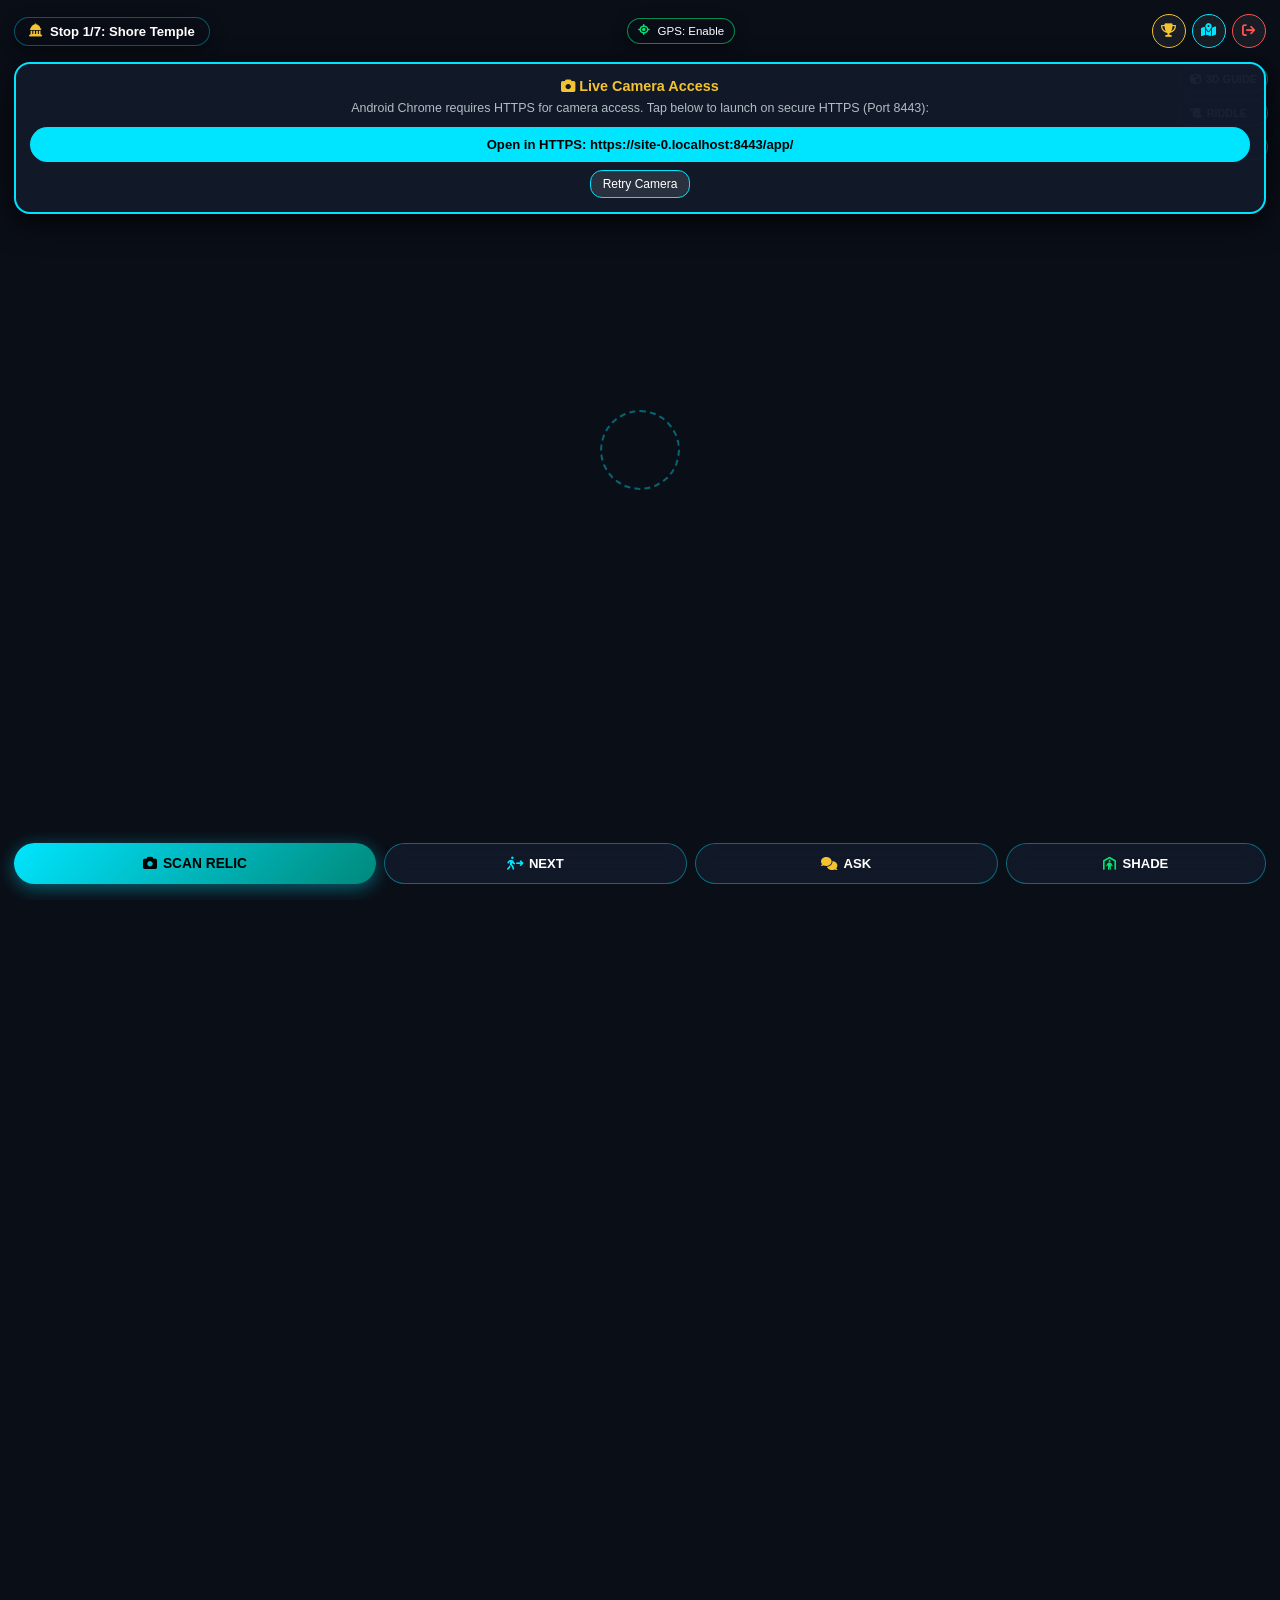
==== src/frontend_webxr/index.html @ 4a38f06c "Task 1: repo hygiene, offline vendor bundle, LAN SSL SANs, and requirements reproducibility" ====
<!DOCTYPE html>
<html lang="en">
<head>
  <meta charset="UTF-8">
  <meta name="viewport" content="width=device-width, initial-scale=1.0, maximum-scale=1.0, user-scalable=no, viewport-fit=cover">
  <title>Lunar Aurora - Mahabalipuram WebXR Tour</title>
  <meta name="theme-color" content="#070b12">

  <!-- Font Awesome 6 (Local Offline Vendor) -->
  <link rel="stylesheet" href="vendor/fontawesome/css/all.min.css">
  <link rel="stylesheet" href="css/style.css">

  <!-- Three.js (r128) & GLTFLoader (Local Offline Vendor) -->
  <script src="vendor/three/three.min.js"></script>
  <script src="vendor/three/GLTFLoader.js"></script>

  <!-- TensorFlow.js (Local Offline Vendor) -->
  <script src="vendor/tfjs/tf.min.js"></script>
</head>
<body>
  <div id="app-container">

    <!-- AR Viewport & Camera Layers (Unobstructed Fullscreen During Walk) -->
    <div id="ar-viewport-container">
      <video id="camera-video" playsinline autoplay muted></video>
      <canvas id="vision-overlay-canvas"></canvas>
    </div>

    <!-- Security & Camera Permission Helper Banner -->
    <div id="camera-security-banner" style="display: none; position: absolute; top: 62px; left: 14px; right: 14px; z-index: 99; background: rgba(18, 26, 42, 0.96); border: 2px solid #00e5ff; border-radius: 16px; padding: 14px; box-shadow: 0 8px 30px rgba(0,0,0,0.8); text-align: center;">
      <div style="font-weight: 700; color: #f4c430; font-size: 0.9rem; margin-bottom: 6px;">
        <i class="fa-solid fa-camera"></i> Live Camera Access
      </div>
      <p style="font-size: 0.78rem; color: #b0bec5; line-height: 1.4; margin-bottom: 10px;">
        Android Chrome requires HTTPS for camera access. Tap below to launch on secure HTTPS (Port 8443):
      </p>
      <a id="banner-https-link" href="#" style="display: block; background: #00e5ff; color: #000; font-weight: 700; padding: 10px 14px; border-radius: 20px; text-decoration: none; font-size: 0.82rem; margin-bottom: 8px;">
        Switch to Secure HTTPS (Port 8443)
      </a>
      <button id="btn-enable-camera" style="background: rgba(255,255,255,0.1); border: 1px solid #00e5ff; color: #fff; padding: 6px 12px; border-radius: 12px; font-size: 0.75rem;">
        Retry Camera
      </button>
    </div>

    <!-- CLEAN MINIMALIST TOP HUD -->
    <div class="clean-top-hud">
      <div class="hud-pill" id="tour-stop-pill" style="max-width: 44%; overflow: hidden;">
        <i class="fa-solid fa-landmark-dome" style="color: #f4c430; flex-shrink: 0;"></i>
        <span id="tour-stop-label" style="font-weight: 700; white-space: nowrap; overflow: hidden; text-overflow: ellipsis;">Stop 1/7: Shore Temple</span>
      </div>

      <!-- Real-time GPS Pill (Tap once for fix; triple-tap for Jury Demo Mode) -->
      <div class="hud-pill" id="gps-status-pill" title="Tap for GPS • Triple-tap for Jury Demo Mode" style="border-color: rgba(0, 230, 118, 0.6); font-size: 0.72rem; cursor: pointer; padding: 6px 10px;">
        <i class="fa-solid fa-location-crosshairs" style="color: #00e676;"></i>
        <span id="gps-coords-label">GPS: Enable</span>
      </div>

      <div style="display: flex; gap: 6px;">
        <button class="btn-icon-circle" id="btn-open-scavenger" title="Quests & Badges" style="border-color: #f4c430; color: #f4c430;">
          <i class="fa-solid fa-trophy"></i>
        </button>
        <button class="btn-icon-circle" id="btn-open-map-top" title="Dual Solar & Shade Map" style="border-color: #00e5ff; color: #00e5ff;">
          <i class="fa-solid fa-map-location-dot"></i>
        </button>
        <button class="btn-icon-circle" id="btn-end-tour-top" title="Finish & Travel Journal" style="border-color: #ff5252; color: #ff5252;">
          <i class="fa-solid fa-arrow-right-from-bracket"></i>
        </button>
      </div>
    </div>

    <!-- TUCKED FLOATING QUICK PILLS (Right Edge - Leaves Center Camera 100% Free) -->
    <div class="side-quick-pills">
      <button class="side-pill-btn" id="btn-toggle-3d-guide" title="Toggle 3D Guide Avatar">
        <i class="fa-solid fa-cube"></i>
        <span>3D GUIDE</span>
      </button>
      <button class="side-pill-btn" id="btn-open-riddle" title="Stop Historical Riddle">
        <i class="fa-solid fa-scroll"></i>
        <span>RIDDLE</span>
      </button>
      <button class="side-pill-btn" id="btn-snap-memory" title="Snap AR Memory Photo">
        <i class="fa-solid fa-camera-retro"></i>
        <span>SNAP</span>
      </button>
    </div>

    <!-- Subtle Center Focus Reticle -->
    <div class="point-know-crosshair" id="hud-crosshair"></div>

    <!-- ON-DEMAND 3D ERA RECONSTRUCTION SLIDER (Hidden while walking; opens on Scan) -->
    <div id="era-reconstruction-panel" class="era-panel" style="display: none;">
      <div style="display: flex; align-items: center; justify-content: space-between; margin-bottom: 6px;">
        <div style="font-size: 0.8rem; font-weight: 700; color: #00e5ff;">
          <i class="fa-solid fa-cubes"></i> <span id="era-model-title">700 CE Pallava Reconstruction</span>
          <span id="era-model-latency" style="color: #00e676; font-size: 0.7rem; margin-left: 6px;"></span>
        </div>
        <button id="btn-close-era-panel" class="era-close-btn" title="Dismiss 3D Model">
          <i class="fa-solid fa-xmark"></i>
        </button>
      </div>
      <div style="display: flex; align-items: center; gap: 10px; font-size: 0.72rem; color: #cfd8dc;">
        <span>Present Ruin</span>
        <input type="range" id="era-slider-input" min="0" max="100" value="100" style="flex: 1; accent-color: #f4c430;">
        <span style="color: #f4c430; font-weight: 700;">700 CE Zenith</span>
      </div>
    </div>

    <!-- YOUTUBE-STYLE CLEAN LIVE SUBTITLES -->
    <div id="yt-subtitle-container" class="yt-subtitle-container" style="pointer-events: auto;">
      <div id="yt-subtitle-box" class="yt-subtitle-box" style="display: flex; align-items: center; gap: 8px;">
        <div style="flex: 1;">
          <span class="speaker-tag" id="yt-speaker">Luna:</span>
          <span id="yt-subtitle-text">Tap screen to start guided audio tour.</span>
        </div>
        <button id="btn-mute-speech" title="Stop Voice" style="background: rgba(255,255,255,0.14); border: none; color: #fff; width: 24px; height: 24px; border-radius: 50%; font-size: 0.7rem; cursor: pointer; flex-shrink: 0;">
          <i class="fa-solid fa-volume-xmark"></i>
        </button>
      </div>
    </div>

    <!-- CLEAN MINIMALIST BOTTOM ACTION DOCK -->
    <div class="clean-bottom-dock">
      <button class="primary-action-btn" id="btn-scan-relic">
        <i class="fa-solid fa-camera"></i>
        <span>SCAN RELIC</span>
      </button>

      <button class="secondary-action-btn" id="btn-advance-stop">
        <i class="fa-solid fa-person-walking-arrow-right" style="color: #00e5ff;"></i>
        <span>NEXT</span>
      </button>

      <button class="secondary-action-btn" id="btn-open-chat">
        <i class="fa-solid fa-comments" style="color: #f4c430;"></i>
        <span>ASK</span>
      </button>

      <button class="secondary-action-btn" id="btn-take-rest" style="flex: 0.85;">
        <i class="fa-solid fa-person-shelter" style="color: #00e676;"></i>
        <span>SHADE</span>
      </button>
    </div>

    <!-- JURY TABLE INDOOR DEMO DRAWER (?demo=1 or triple-tap GPS pill) -->
    <div id="jury-demo-drawer" class="demo-drawer" style="display: none;">
      <div style="display: flex; justify-content: space-between; align-items: center; margin-bottom: 8px;">
        <strong style="color: #f4c430; font-size: 0.78rem;"><i class="fa-solid fa-sliders"></i> JURY TABLE DEMO MODE</strong>
        <div style="font-size: 0.7rem; color: #00e5ff; font-family: monospace;">
          <span id="demo-fps-readout">60 FPS</span> • Vision <span id="demo-vision-latency">-- ms</span>
        </div>
        <button id="btn-close-demo-drawer" style="background: none; border: none; color: #fff; cursor: pointer; font-size: 0.85rem;">
          <i class="fa-solid fa-xmark"></i>
        </button>
      </div>
      <div style="display: flex; gap: 4px; flex-wrap: wrap; margin-bottom: 8px;">
        <button class="demo-stop-btn" data-step="1">S1 Gate</button>
        <button class="demo-stop-btn" data-step="2">S2 Yali</button>
        <button class="demo-stop-btn" data-step="3">S3 Wheel</button>
        <button class="demo-stop-btn" data-step="4">S4 Vimana</button>
        <button class="demo-stop-btn" data-step="5">S5 Lotus</button>
        <button class="demo-stop-btn" data-step="6">S6 Banyan</button>
        <button class="demo-stop-btn" data-step="7">S7 Sunset</button>
      </div>
      <div style="display: flex; align-items: center; gap: 8px; font-size: 0.72rem; color: #b0bec5;">
        <span>Sun: <strong id="demo-hour-label" style="color:#f4c430;">13:00</strong></span>
        <input type="range" id="demo-hour-slider" min="9" max="16" step="0.5" value="13" style="flex: 1; accent-color: #00e676;">
        <button id="btn-demo-inspect-3d" style="background: rgba(0,229,255,0.2); border: 1px solid #00e5ff; color: #00e5ff; border-radius: 8px; padding: 3px 8px; font-size: 0.7rem; cursor: pointer;">3D Preview</button>
      </div>
    </div>

    <!-- MODAL 1: AI Guide Conversation -->
    <div class="modal-overlay" id="modal-chat">
      <div class="modal-header">
        <h3><i class="fa-solid fa-comments"></i> Ask Luna</h3>
        <div style="display: flex; align-items: center; gap: 8px;">
          <select id="lang-select" style="background: rgba(255,255,255,0.1); border: 1px solid #00e5ff; color: #fff; padding: 5px 8px; border-radius: 12px; font-size: 0.78rem;">
            <option value="en">EN</option>
            <option value="ta">தமிழ்</option>
            <option value="hi">हिंदी</option>
          </select>
          <button class="btn-icon-circle" id="btn-close-chat"><i class="fa-solid fa-xmark"></i></button>
        </div>
      </div>
      <div class="modal-body">
        <div style="display: flex; gap: 6px; overflow-x: auto; padding-bottom: 6px; -webkit-overflow-scrolling: touch;">
          <button class="quick-q-btn" data-q="Who built Shore Temple?">🏛️ Who built this?</button>
          <button class="quick-q-btn" data-q="Where is the coolest shaded spot right now?">🌳 Coolest shade?</button>
          <button class="quick-q-btn" data-q="Tell me a hidden mystery of this carving.">🔍 Secret story?</button>
          <button class="quick-q-btn" data-q="Where should I walk next?">🧭 Where next?</button>
        </div>
        <div class="chat-messages" id="chat-messages-container">
          <div class="chat-bubble guide">
            Vanakkam! I am Luna Aurora. Ask me anything about Mahabalipuram in English, Tamil, or Hindi!
          </div>
        </div>
        <div class="chat-input-row">
          <button id="btn-mic-speak" title="Speak to Luna" class="chat-send-btn" style="background: rgba(244, 196, 48, 0.2); border: 1px solid #f4c430; color: #f4c430;">
            <i class="fa-solid fa-microphone"></i>
          </button>
          <input type="text" class="chat-input" id="chat-input-text" placeholder="Tap mic or type question...">
          <button class="chat-send-btn" id="btn-chat-send">
            <i class="fa-solid fa-arrow-up"></i>
          </button>
        </div>
      </div>
    </div>

    <!-- MODAL 2: Interactive Dual-Route ShadeMap -->
    <div class="modal-overlay" id="modal-map">
      <div class="modal-header">
        <h3><i class="fa-solid fa-map"></i> Mahabalipuram ShadeMap</h3>
        <button class="btn-icon-circle" id="btn-close-map"><i class="fa-solid fa-xmark"></i></button>
      </div>
      <div class="modal-body">
        <div id="shade-savings-badge" style="background: rgba(0, 230, 118, 0.14); border: 1px solid #00e676; border-radius: 10px; padding: 6px 10px; font-size: 0.74rem; color: #e0f7fa; text-align: center; margin-bottom: 8px;">
          Computing Solar Sun vs. Shaded Route...
        </div>
        <svg id="shade-map-svg" style="width: 100%; height: 245px; border-radius: 14px; border: 1.5px solid #00e5ff;"></svg>
        <div style="font-size: 0.72rem; color: var(--text-muted); display: flex; justify-content: space-around; margin-top: 8px;">
          <span><i class="fa-solid fa-circle" style="color: #ffea00;"></i> Live GPS</span>
          <span><i class="fa-solid fa-circle" style="color: #ff5252;"></i> Shortest Sun</span>
          <span><i class="fa-solid fa-circle" style="color: #00e676;"></i> Shaded Canopy</span>
        </div>
        <div style="background: rgba(255,255,255,0.05); border-radius: 12px; padding: 10px; margin-top: 8px; font-size: 0.78rem; color: #b0bec5; line-height: 1.4;">
          <div id="next-stop-meta" style="color: #00e5ff; font-weight: 600; margin-bottom: 4px;">Walk: ~47m • HIGH SHADE</div>
          <div id="map-route-detail">Tap SHADE anytime to highlight the coolest covered route toward Banyan Canopy & Bastion.</div>
        </div>
      </div>
    </div>

    <!-- MODAL 3: Gamified AR Scavenger Hunt -->
    <div class="modal-overlay" id="modal-scavenger">
      <div class="modal-header">
        <h3><i class="fa-solid fa-trophy"></i> Scavenger Quests <span class="status-badge" id="user-points-badge" style="margin-left: 6px;">50 XP</span></h3>
        <button class="btn-icon-circle" id="btn-close-scavenger"><i class="fa-solid fa-xmark"></i></button>
      </div>
      <div class="modal-body">
        <p style="font-size: 0.8rem; color: #cfd8dc;">
          Find each Pallava relief and tap <strong>SCAN RELIC</strong> or solve stop riddles!
        </p>
        <div class="badge-grid" id="scavenger-quests-list"></div>
      </div>
    </div>

    <!-- MODAL 4: Per-Stop Historical Riddle -->
    <div class="modal-overlay" id="modal-riddle">
      <div class="modal-header">
        <h3 style="color: #f4c430;"><i class="fa-solid fa-scroll"></i> Station Riddle Challenge (+45 XP)</h3>
        <button class="btn-icon-circle" id="btn-close-riddle"><i class="fa-solid fa-xmark"></i></button>
      </div>
      <div class="modal-body">
        <div id="riddle-stop-title" style="color: #00e5ff; font-size: 0.8rem; font-weight: 700; margin-bottom: 6px;">Stop 1 Challenge</div>
        <p id="riddle-question-text" style="color: #ffffff; font-size: 0.95rem; line-height: 1.45; margin-bottom: 14px;"></p>
        <div id="riddle-options-container" style="display: flex; flex-direction: column; gap: 8px;"></div>
        <div id="riddle-feedback" style="margin-top: 12px; font-size: 0.82rem; font-weight: 600;"></div>
      </div>
    </div>

    <!-- MODAL 5: Tour Completion Certificate & PDF Travel Journal -->
    <div class="modal-overlay" id="modal-certificate" style="background: rgba(4, 7, 12, 0.97);">
      <div class="modal-header" style="border-bottom-color: #f4c430;">
        <h3 style="color: #f4c430;"><i class="fa-solid fa-award"></i> Heritage Expedition Sealed</h3>
      </div>
      <div class="modal-body" style="text-align: center; justify-content: center; padding: 20px 10px;">
        <div style="font-size: 3.2rem; color: #f4c430; margin-bottom: 8px;">
          <i class="fa-solid fa-certificate"></i>
        </div>
        <div style="font-size: 0.82rem; letter-spacing: 2px; color: #00e5ff; font-weight: 700;">MAHABALIPURAM EXPLORER CREST</div>
        <h2 id="cert-name" style="color: #fff; font-size: 1.5rem; margin: 8px 0;">Traveler</h2>
        <div style="font-size: 0.8rem; color: #8ba2bd;" id="cert-ticket">TICKET #LUNA-1042</div>

        <div style="background: rgba(255,255,255,0.06); border: 1px solid rgba(244, 196, 48, 0.4); border-radius: 16px; padding: 14px; margin: 14px 0; text-align: left;">
          <div style="display: flex; justify-content: space-between; margin-bottom: 6px; font-size: 0.85rem;">
            <span style="color: #8ba2bd;">Stations Explored:</span>
            <strong id="cert-stops" style="color: #00e676;">7 of 7 Stations</strong>
          </div>
          <div style="display: flex; justify-content: space-between; font-size: 0.85rem;">
            <span style="color: #8ba2bd;">Total Exploration XP:</span>
            <strong id="cert-xp" style="color: #f4c430;">520 Total XP</strong>
          </div>
        </div>

        <p id="cert-farewell" style="font-size: 0.8rem; color: #b0bec5; line-height: 1.45; font-style: italic; margin-bottom: 16px;"></p>

        <button id="btn-download-journal" style="background: linear-gradient(135deg, #f4c430, #ff9800); color: #000; font-weight: 800; font-size: 0.92rem; padding: 13px 20px; border-radius: 24px; border: none; cursor: pointer; width: 100%; margin-bottom: 10px;">
          <i class="fa-solid fa-file-pdf"></i> Download PDF Travel Journal
        </button>

        <button id="btn-restart-tour" style="background: rgba(0, 229, 255, 0.16); color: #00e5ff; font-weight: 700; font-size: 0.88rem; padding: 12px 20px; border-radius: 24px; border: 1px solid #00e5ff; cursor: pointer; width: 100%;">
          Start a New Tour Session
        </button>
      </div>
    </div>

  </div>

  <!-- Frontend Logic Scripts -->
  <script src="js/spatialAudio.js"></script>
  <script src="js/shadeMap.js"></script>
  <script src="js/visionEngine.js"></script>
  <script src="js/arScene.js"></script>
  <script src="js/locationTracker.js"></script>
  <script src="js/tourManager.js"></script>
  <script src="js/app.js"></script>
</body>
</html>
---- src/frontend_webxr/css/style.css ----
:root {
  --bg-dark: #0a0e17;
  --bg-card: rgba(18, 26, 42, 0.85);
  --accent-gold: #f4c430;
  --accent-cyan: #00e5ff;
  --accent-green: #00e676;
  --text-main: #f0f4f8;
  --text-muted: #8ba2bd;
  --border-glow: rgba(0, 229, 255, 0.3);
  --danger: #ff5252;
}

* {
  box-sizing: border-box;
  margin: 0;
  padding: 0;
  user-select: none;
  -webkit-tap-highlight-color: transparent;
}

body, html {
  width: 100%;
  height: 100%;
  overflow: hidden;
  background-color: var(--bg-dark);
  font-family: -apple-system, BlinkMacSystemFont, "Segoe UI", Roboto, Helvetica, Arial, sans-serif;
  color: var(--text-main);
}

#app-container {
  position: relative;
  width: 100%;
  height: 100%;
  display: flex;
  flex-direction: column;
}

/* Three.js Canvas & AR Camera Layer */
#ar-viewport-container {
  position: absolute;
  top: 0;
  left: 0;
  width: 100%;
  height: 100%;
  z-index: 1;
}

#camera-video {
  position: absolute;
  top: 0;
  left: 0;
  width: 100%;
  height: 100%;
  object-fit: cover;
  z-index: 1;
  display: none; /* Shown in camera AR mode */
}

#three-canvas {
  position: absolute;
  top: 0;
  left: 0;
  width: 100%;
  height: 100%;
  z-index: 2;
  outline: none;
}

#vision-overlay-canvas {
  position: absolute;
  top: 0;
  left: 0;
  width: 100%;
  height: 100%;
  z-index: 3;
  pointer-events: none;
}

/* Top Navigation Bar */
.top-bar {
  position: absolute;
  top: 12px;
  left: 12px;
  right: 12px;
  z-index: 10;
  display: flex;
  justify-content: space-between;
  align-items: center;
  background: var(--bg-card);
  backdrop-filter: blur(12px);
  -webkit-backdrop-filter: blur(12px);
  border: 1px solid var(--border-glow);
  border-radius: 20px;
  padding: 8px 16px;
  box-shadow: 0 4px 20px rgba(0,0,0,0.5);
}

.brand {
  display: flex;
  align-items: center;
  gap: 8px;
}

.brand-icon {
  color: var(--accent-cyan);
  font-size: 1.2rem;
  animation: pulse-glow 2s infinite ease-in-out;
}

.brand-title {
  font-weight: 700;
  font-size: 0.95rem;
  letter-spacing: 0.5px;
  background: linear-gradient(90deg, var(--accent-cyan), var(--accent-gold));
  -webkit-background-clip: text;
  -webkit-text-fill-color: transparent;
}

.top-actions {
  display: flex;
  align-items: center;
  gap: 10px;
}

.status-badge {
  font-size: 0.72rem;
  font-weight: 600;
  padding: 4px 8px;
  border-radius: 12px;
  background: rgba(0, 230, 118, 0.15);
  color: var(--accent-green);
  border: 1px solid rgba(0, 230, 118, 0.4);
}

.btn-icon-circle {
  width: 34px;
  height: 34px;
  border-radius: 50%;
  border: 1px solid var(--border-glow);
  background: rgba(255,255,255,0.06);
  color: var(--text-main);
  display: flex;
  align-items: center;
  justify-content: center;
  cursor: pointer;
  transition: all 0.2s;
}

.btn-icon-circle:active {
  transform: scale(0.92);
  background: rgba(0, 229, 255, 0.2);
}

/* Floating Audio / Guide Card */
.guide-status-card {
  position: absolute;
  top: 70px;
  left: 12px;
  right: 12px;
  z-index: 10;
  background: var(--bg-card);
  backdrop-filter: blur(14px);
  border: 1px solid var(--border-glow);
  border-radius: 16px;
  padding: 10px 14px;
  display: flex;
  align-items: center;
  justify-content: space-between;
  box-shadow: 0 4px 20px rgba(0, 0, 0, 0.4);
  transition: opacity 0.3s;
}

.guide-info {
  display: flex;
  align-items: center;
  gap: 12px;
}

.avatar-ring {
  width: 44px;
  height: 44px;
  border-radius: 50%;
  border: 2px solid var(--accent-gold);
  background: radial-gradient(circle, #2b394a 0%, #121a2b 100%);
  display: flex;
  align-items: center;
  justify-content: center;
  font-size: 1.3rem;
  position: relative;
}

.avatar-ring.speaking::after {
  content: '';
  position: absolute;
  top: -4px;
  left: -4px;
  right: -4px;
  bottom: -4px;
  border-radius: 50%;
  border: 2px solid var(--accent-cyan);
  animation: pulse-ring 1.5s infinite;
}

.guide-texts h4 {
  font-size: 0.88rem;
  color: var(--accent-gold);
  font-weight: 600;
}

.guide-texts p {
  font-size: 0.75rem;
  color: var(--text-muted);
  max-width: 190px;
  white-space: nowrap;
  overflow: hidden;
  text-overflow: ellipsis;
}

/* Rest & Shade Quick Bar */
.shade-indicator-pill {
  position: absolute;
  top: 138px;
  left: 12px;
  z-index: 10;
  background: rgba(18, 26, 42, 0.9);
  backdrop-filter: blur(8px);
  border-radius: 20px;
  padding: 5px 12px;
  font-size: 0.72rem;
  display: flex;
  align-items: center;
  gap: 6px;
  border: 1px solid rgba(255, 193, 7, 0.3);
  color: #ffca28;
}

/* HUD Central Crosshairs / Detection Pointer */
.point-know-crosshair {
  position: absolute;
  top: 50%;
  left: 50%;
  transform: translate(-50%, -50%);
  width: 80px;
  height: 80px;
  pointer-events: none;
  z-index: 5;
  border: 2px dashed rgba(0, 229, 255, 0.4);
  border-radius: 50%;
  transition: all 0.3s;
}

.point-know-crosshair.active {
  border-color: var(--accent-gold);
  transform: translate(-50%, -50%) scale(1.1);
  box-shadow: 0 0 20px rgba(244, 196, 48, 0.5);
}

/* Bottom Action Bar */
.bottom-dock {
  position: absolute;
  bottom: 18px;
  left: 14px;
  right: 14px;
  z-index: 10;
  display: flex;
  flex-direction: column;
  gap: 10px;
}

.smart-rest-btn {
  background: linear-gradient(135deg, #00897b, #00b4d8);
  border: none;
  color: #ffffff;
  font-weight: 700;
  font-size: 0.88rem;
  padding: 12px 18px;
  border-radius: 24px;
  box-shadow: 0 6px 20px rgba(0, 180, 216, 0.4);
  cursor: pointer;
  display: flex;
  align-items: center;
  justify-content: center;
  gap: 10px;
  transition: transform 0.15s, box-shadow 0.2s;
}

.smart-rest-btn:active {
  transform: scale(0.96);
}

.action-row {
  display: flex;
  gap: 8px;
  justify-content: space-between;
}

.dock-btn {
  flex: 1;
  background: var(--bg-card);
  backdrop-filter: blur(12px);
  border: 1px solid var(--border-glow);
  color: var(--text-main);
  padding: 10px 4px;
  border-radius: 16px;
  font-size: 0.72rem;
  display: flex;
  flex-direction: column;
  align-items: center;
  gap: 5px;
  cursor: pointer;
  transition: all 0.2s;
}

.dock-btn i {
  font-size: 1.15rem;
  color: var(--accent-cyan);
}

.dock-btn.active {
  border-color: var(--accent-gold);
  background: rgba(244, 196, 48, 0.15);
}

.dock-btn.active i {
  color: var(--accent-gold);
}

/* Modals & Panels */
.modal-overlay {
  position: absolute;
  top: 0;
  left: 0;
  width: 100%;
  height: 100%;
  background: rgba(6, 10, 18, 0.88);
  backdrop-filter: blur(10px);
  z-index: 50;
  display: flex;
  flex-direction: column;
  padding: 24px 16px;
  transform: translateY(100%);
  transition: transform 0.35s cubic-bezier(0.16, 1, 0.3, 1);
  overflow-y: auto;
}

.modal-overlay.open {
  transform: translateY(0);
}

.modal-header {
  display: flex;
  justify-content: space-between;
  align-items: center;
  margin-bottom: 16px;
  padding-bottom: 12px;
  border-bottom: 1px solid rgba(255,255,255,0.1);
}

.modal-header h3 {
  font-size: 1.1rem;
  color: var(--accent-gold);
}

.modal-body {
  flex: 1;
  display: flex;
  flex-direction: column;
  gap: 14px;
}

/* Chat UI in Modal */
.chat-messages {
  flex: 1;
  overflow-y: auto;
  display: flex;
  flex-direction: column;
  gap: 10px;
  max-height: 48vh;
  padding: 8px;
}

.chat-bubble {
  max-width: 80%;
  padding: 10px 14px;
  border-radius: 16px;
  font-size: 0.84rem;
  line-height: 1.4;
}

.chat-bubble.guide {
  align-self: flex-start;
  background: rgba(0, 229, 255, 0.12);
  border: 1px solid rgba(0, 229, 255, 0.3);
  color: var(--text-main);
  border-bottom-left-radius: 4px;
}

.chat-bubble.user {
  align-self: flex-end;
  background: linear-gradient(135deg, #1565c0, #00897b);
  color: #fff;
  border-bottom-right-radius: 4px;
}

.chat-input-row {
  display: flex;
  gap: 8px;
  margin-top: 10px;
}

.chat-input {
  flex: 1;
  background: rgba(255,255,255,0.08);
  border: 1px solid var(--border-glow);
  border-radius: 20px;
  padding: 10px 16px;
  color: #fff;
  font-size: 0.88rem;
  outline: none;
}

.chat-send-btn {
  background: var(--accent-cyan);
  border: none;
  width: 44px;
  height: 44px;
  border-radius: 50%;
  color: #000;
  display: flex;
  align-items: center;
  justify-content: center;
  font-size: 1.1rem;
  cursor: pointer;
}

/* Map Modal Canvas */
#map-canvas {
  width: 100%;
  height: 320px;
  background: #111927;
  border-radius: 16px;
  border: 1px solid var(--border-glow);
}

/* Scavenger Badge Cards */
.badge-grid {
  display: grid;
  grid-template-columns: 1fr 1fr;
  gap: 12px;
}

.badge-card {
  background: rgba(255,255,255,0.04);
  border: 1px solid rgba(255,255,255,0.1);
  border-radius: 16px;
  padding: 14px;
  display: flex;
  flex-direction: column;
  align-items: center;
  text-align: center;
  gap: 8px;
}

.badge-card.unlocked {
  border-color: var(--accent-gold);
  background: rgba(244, 196, 48, 0.1);
}

.badge-card i {
  font-size: 2rem;
  color: var(--text-muted);
}

.badge-card.unlocked i {
  color: var(--accent-gold);
}

.badge-card h5 {
  font-size: 0.85rem;
  font-weight: 600;
}

.badge-card p {
  font-size: 0.72rem;
  color: var(--text-muted);
}

.quick-q-btn {
  background: rgba(0, 229, 255, 0.12);
  border: 1px solid rgba(0, 229, 255, 0.4);
  color: var(--accent-cyan);
  padding: 6px 12px;
  border-radius: 14px;
  font-size: 0.74rem;
  white-space: nowrap;
  cursor: pointer;
  transition: all 0.2s;
}

.quick-q-btn:active {
  background: var(--accent-cyan);
  color: #000;
  transform: scale(0.95);
}

/* Animations */
@keyframes pulse-glow {
  0%, 100% { opacity: 0.7; transform: scale(1); }
  50% { opacity: 1; transform: scale(1.08); }
}

@keyframes pulse-ring {
  0% { transform: scale(1); opacity: 0.8; }
  100% { transform: scale(1.25); opacity: 0; }
}


/* YouTube-Style Dynamic Subtitles */
.yt-subtitle-container {
  position: absolute;
  bottom: 86px;
  left: 50%;
  transform: translateX(-50%);
  width: 90%;
  max-width: 460px;
  z-index: 40;
  display: flex;
  justify-content: center;
  pointer-events: none;
  opacity: 0;
  transition: opacity 0.25s ease-in-out;
}

.yt-subtitle-container.active {
  opacity: 1;
}

.yt-subtitle-box {
  background: rgba(0, 0, 0, 0.85);
  backdrop-filter: blur(8px);
  -webkit-backdrop-filter: blur(8px);
  color: #ffffff;
  padding: 8px 16px;
  border-radius: 8px;
  font-size: 15px;
  font-weight: 500;
  line-height: 1.35;
  text-align: center;
  box-shadow: 0 4px 16px rgba(0, 0, 0, 0.6);
  border: 1px solid rgba(255, 255, 255, 0.15);
  text-shadow: 0 1px 2px rgba(0, 0, 0, 0.9);
}

.yt-subtitle-box .speaker-tag {
  color: #f4c430;
  font-weight: 700;
  margin-right: 6px;
}

/* Minimalist Clean Top Header */
.clean-top-hud {
  position: absolute;
  top: 14px;
  left: 14px;
  right: 14px;
  z-index: 20;
  display: flex;
  justify-content: space-between;
  align-items: center;
  pointer-events: auto;
}

.hud-pill {
  background: rgba(10, 14, 23, 0.85);
  backdrop-filter: blur(10px);
  -webkit-backdrop-filter: blur(10px);
  border: 1px solid rgba(0, 229, 255, 0.35);
  border-radius: 20px;
  padding: 6px 14px;
  display: flex;
  align-items: center;
  gap: 8px;
  font-size: 0.82rem;
  color: #fff;
  box-shadow: 0 4px 15px rgba(0,0,0,0.4);
}

/* Clean Minimal Bottom Controls */
.clean-bottom-dock {
  position: absolute;
  bottom: 16px;
  left: 14px;
  right: 14px;
  z-index: 20;
  display: flex;
  gap: 8px;
  justify-content: center;
}

.primary-action-btn {
  flex: 1.2;
  background: linear-gradient(135deg, #00e5ff, #00897b);
  border: none;
  color: #000;
  font-weight: 800;
  font-size: 0.86rem;
  padding: 12px 10px;
  border-radius: 24px;
  box-shadow: 0 4px 18px rgba(0, 229, 255, 0.4);
  cursor: pointer;
  display: flex;
  align-items: center;
  justify-content: center;
  gap: 6px;
  transition: transform 0.15s;
}

.primary-action-btn:active {
  transform: scale(0.96);
}

.secondary-action-btn {
  flex: 1;
  background: rgba(18, 26, 42, 0.9);
  backdrop-filter: blur(10px);
  border: 1px solid rgba(0, 229, 255, 0.4);
  color: #fff;
  font-weight: 700;
  font-size: 0.82rem;
  padding: 12px 8px;
  border-radius: 24px;
  cursor: pointer;
  display: flex;
  align-items: center;
  justify-content: center;
  gap: 6px;
  transition: transform 0.15s;
}

.secondary-action-btn:active {
  transform: scale(0.96);
}


/* Side Floating Pills (3D Guide / Riddle / Snap) */
.side-quick-pills {
  position: absolute;
  top: 66px;
  right: 12px;
  z-index: 22;
  display: flex;
  flex-direction: column;
  gap: 8px;
}

.side-pill-btn {
  background: rgba(12, 20, 34, 0.82);
  backdrop-filter: blur(8px);
  border: 1px solid rgba(0, 229, 255, 0.45);
  color: #e0f7fa;
  border-radius: 18px;
  padding: 6px 10px;
  font-size: 0.68rem;
  font-weight: 700;
  display: flex;
  align-items: center;
  gap: 5px;
  cursor: pointer;
  box-shadow: 0 3px 12px rgba(0,0,0,0.45);
}

.side-pill-btn.active {
  background: rgba(0, 229, 255, 0.25);
  border-color: #00e5ff;
  color: #00e5ff;
}

/* On-Demand Era Slider Reconstruction Card */
.era-panel {
  position: absolute;
  bottom: 144px;
  left: 14px;
  right: 14px;
  z-index: 26;
  background: rgba(10, 16, 28, 0.92);
  backdrop-filter: blur(12px);
  border: 1.5px solid #f4c430;
  border-radius: 14px;
  padding: 10px 12px;
  box-shadow: 0 6px 24px rgba(0,0,0,0.6);
}

.era-close-btn {
  background: rgba(255,255,255,0.12);
  border: none;
  color: #fff;
  width: 24px;
  height: 24px;
  border-radius: 50%;
  cursor: pointer;
}

/* Jury Table Demo Mode Drawer */
.demo-drawer {
  position: absolute;
  top: 64px;
  left: 12px;
  right: 88px;
  z-index: 90;
  background: rgba(10, 14, 24, 0.95);
  border: 1.5px solid #f4c430;
  border-radius: 14px;
  padding: 10px;
  box-shadow: 0 10px 28px rgba(0,0,0,0.75);
}

.demo-stop-btn {
  background: rgba(0, 229, 255, 0.14);
  border: 1px solid rgba(0, 229, 255, 0.45);
  color: #e0f7fa;
  font-size: 0.68rem;
  font-weight: 700;
  padding: 4px 7px;
  border-radius: 8px;
  cursor: pointer;
}

.riddle-opt-btn {
  background: rgba(255, 255, 255, 0.08);
  border: 1px solid rgba(0, 229, 255, 0.4);
  color: #fff;
  padding: 11px 14px;
  border-radius: 12px;
  text-align: left;
  font-size: 0.85rem;
  font-weight: 600;
  cursor: pointer;
}
.riddle-opt-btn:hover {
  border-color: #f4c430;
}
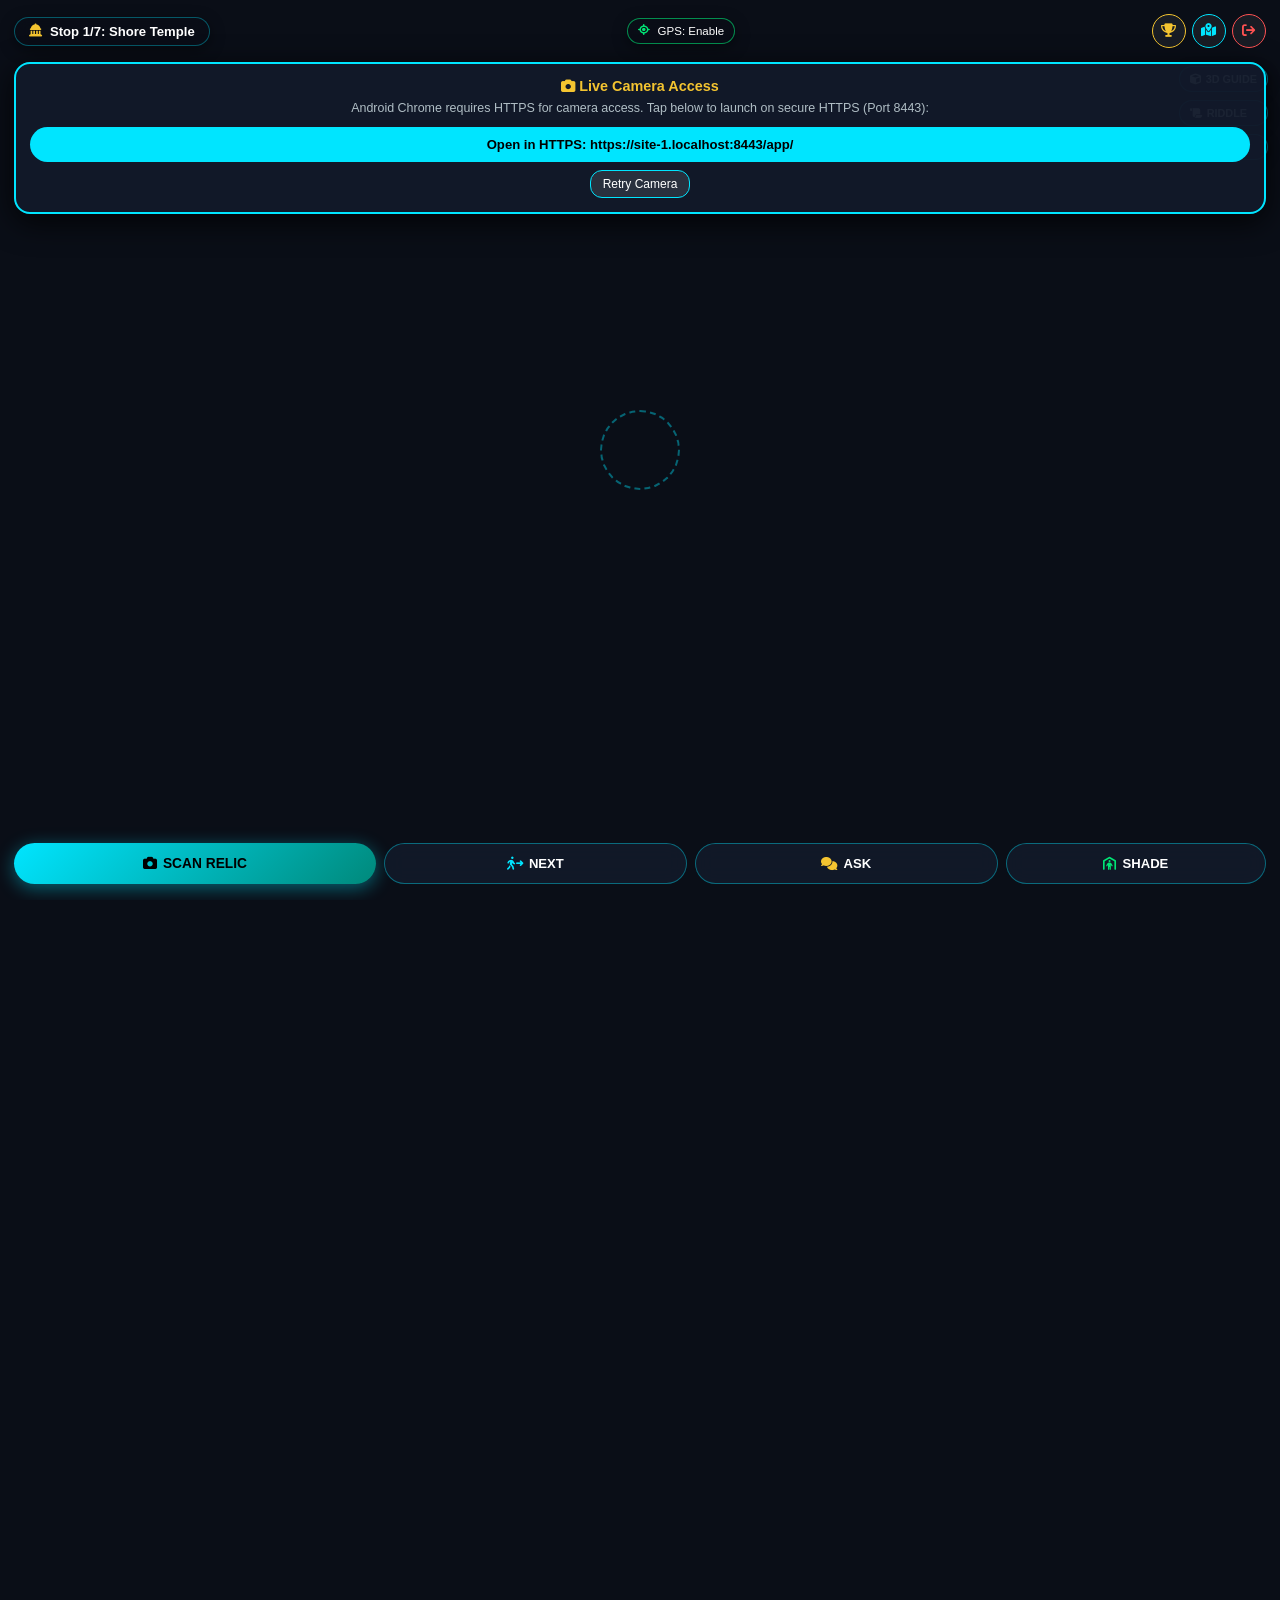
==== commit b218d07e: "Option B / Task 2 setup: sourced 5 Mahabalipuram cards, CC attributions, 54 audio clips, no-guess vi" ====
--- a/src/frontend_webxr/index.html
+++ b/src/frontend_webxr/index.html
@@ -87,21 +87,45 @@
     <!-- Subtle Center Focus Reticle -->
     <div class="point-know-crosshair" id="hud-crosshair"></div>
 
-    <!-- ON-DEMAND 3D ERA RECONSTRUCTION SLIDER (Hidden while walking; opens on Scan) -->
+    <!-- ON-DEMAND 3D ERA RECONSTRUCTION SLIDER (Only shown for shore_temple_vimana Illustrative model) -->
     <div id="era-reconstruction-panel" class="era-panel" style="display: none;">
       <div style="display: flex; align-items: center; justify-content: space-between; margin-bottom: 6px;">
         <div style="font-size: 0.8rem; font-weight: 700; color: #00e5ff;">
-          <i class="fa-solid fa-cubes"></i> <span id="era-model-title">700 CE Pallava Reconstruction</span>
+          <i class="fa-solid fa-cubes"></i> <span id="era-model-title">Illustrative model</span>
           <span id="era-model-latency" style="color: #00e676; font-size: 0.7rem; margin-left: 6px;"></span>
         </div>
         <button id="btn-close-era-panel" class="era-close-btn" title="Dismiss 3D Model">
           <i class="fa-solid fa-xmark"></i>
         </button>
       </div>
+      <div style="font-size: 0.68rem; color: #ffca28; margin-bottom: 5px;">
+        Illustrative placeholder geometry — not an archaeological 3D scan.
+      </div>
       <div style="display: flex; align-items: center; gap: 10px; font-size: 0.72rem; color: #cfd8dc;">
-        <span>Present Ruin</span>
+        <span>Wireframe</span>
         <input type="range" id="era-slider-input" min="0" max="100" value="100" style="flex: 1; accent-color: #f4c430;">
-        <span style="color: #f4c430; font-weight: 700;">700 CE Zenith</span>
+        <span style="color: #f4c430; font-weight: 700;">Solid</span>
+      </div>
+    </div>
+
+    <!-- PHOTO + VERIFIED FACTS PANEL (For classes without an accurate 3D model) -->
+    <div id="relic-info-panel" class="era-panel" style="display: none; border-color: #00e5ff;">
+      <div style="display: flex; align-items: center; justify-content: space-between; margin-bottom: 6px;">
+        <div style="font-size: 0.82rem; font-weight: 700; color: #f4c430;">
+          <i class="fa-solid fa-image"></i> <span id="relic-info-title">Mahabalipuram Monument</span>
+          <span id="relic-info-latency" style="color: #00e676; font-size: 0.7rem; margin-left: 6px;"></span>
+        </div>
+        <button id="btn-close-relic-info" class="era-close-btn" title="Dismiss Info Card">
+          <i class="fa-solid fa-xmark"></i>
+        </button>
+      </div>
+      <div style="display: flex; gap: 10px; align-items: flex-start;">
+        <img id="relic-info-photo" src="" alt="Monument photo" style="width: 92px; height: 68px; object-fit: cover; border-radius: 8px; border: 1px solid #00e5ff; flex-shrink: 0; display: none;">
+        <div style="font-size: 0.72rem; color: #e0f7fa; line-height: 1.38;">
+          <div id="relic-info-meta" style="color: #00e5ff; font-weight: 600; margin-bottom: 3px;"></div>
+          <div id="relic-info-story" style="color: #cfd8dc;"></div>
+          <a id="relic-info-source" href="#" target="_blank" rel="noopener" style="color: #f4c430; font-size: 0.68rem; display: inline-block; margin-top: 4px; text-decoration: underline;">View Source Reference</a>
+        </div>
       </div>
     </div>
 
@@ -153,13 +177,13 @@
         </button>
       </div>
       <div style="display: flex; gap: 4px; flex-wrap: wrap; margin-bottom: 8px;">
-        <button class="demo-stop-btn" data-step="1">S1 Gate</button>
-        <button class="demo-stop-btn" data-step="2">S2 Yali</button>
-        <button class="demo-stop-btn" data-step="3">S3 Wheel</button>
-        <button class="demo-stop-btn" data-step="4">S4 Vimana</button>
-        <button class="demo-stop-btn" data-step="5">S5 Lotus</button>
-        <button class="demo-stop-btn" data-step="6">S6 Banyan</button>
-        <button class="demo-stop-btn" data-step="7">S7 Sunset</button>
+        <button class="demo-stop-btn" data-step="1">S1 Coast</button>
+        <button class="demo-stop-btn" data-step="2">S2 Shore</button>
+        <button class="demo-stop-btn" data-step="3">S3 Rathas</button>
+        <button class="demo-stop-btn" data-step="4">S4 Penance</button>
+        <button class="demo-stop-btn" data-step="5">S5 Boulder</button>
+        <button class="demo-stop-btn" data-step="6">S6 Varaha</button>
+        <button class="demo-stop-btn" data-step="7">S7 Durga</button>
       </div>
       <div style="display: flex; align-items: center; gap: 8px; font-size: 0.72rem; color: #b0bec5;">
         <span>Sun: <strong id="demo-hour-label" style="color:#f4c430;">13:00</strong></span>
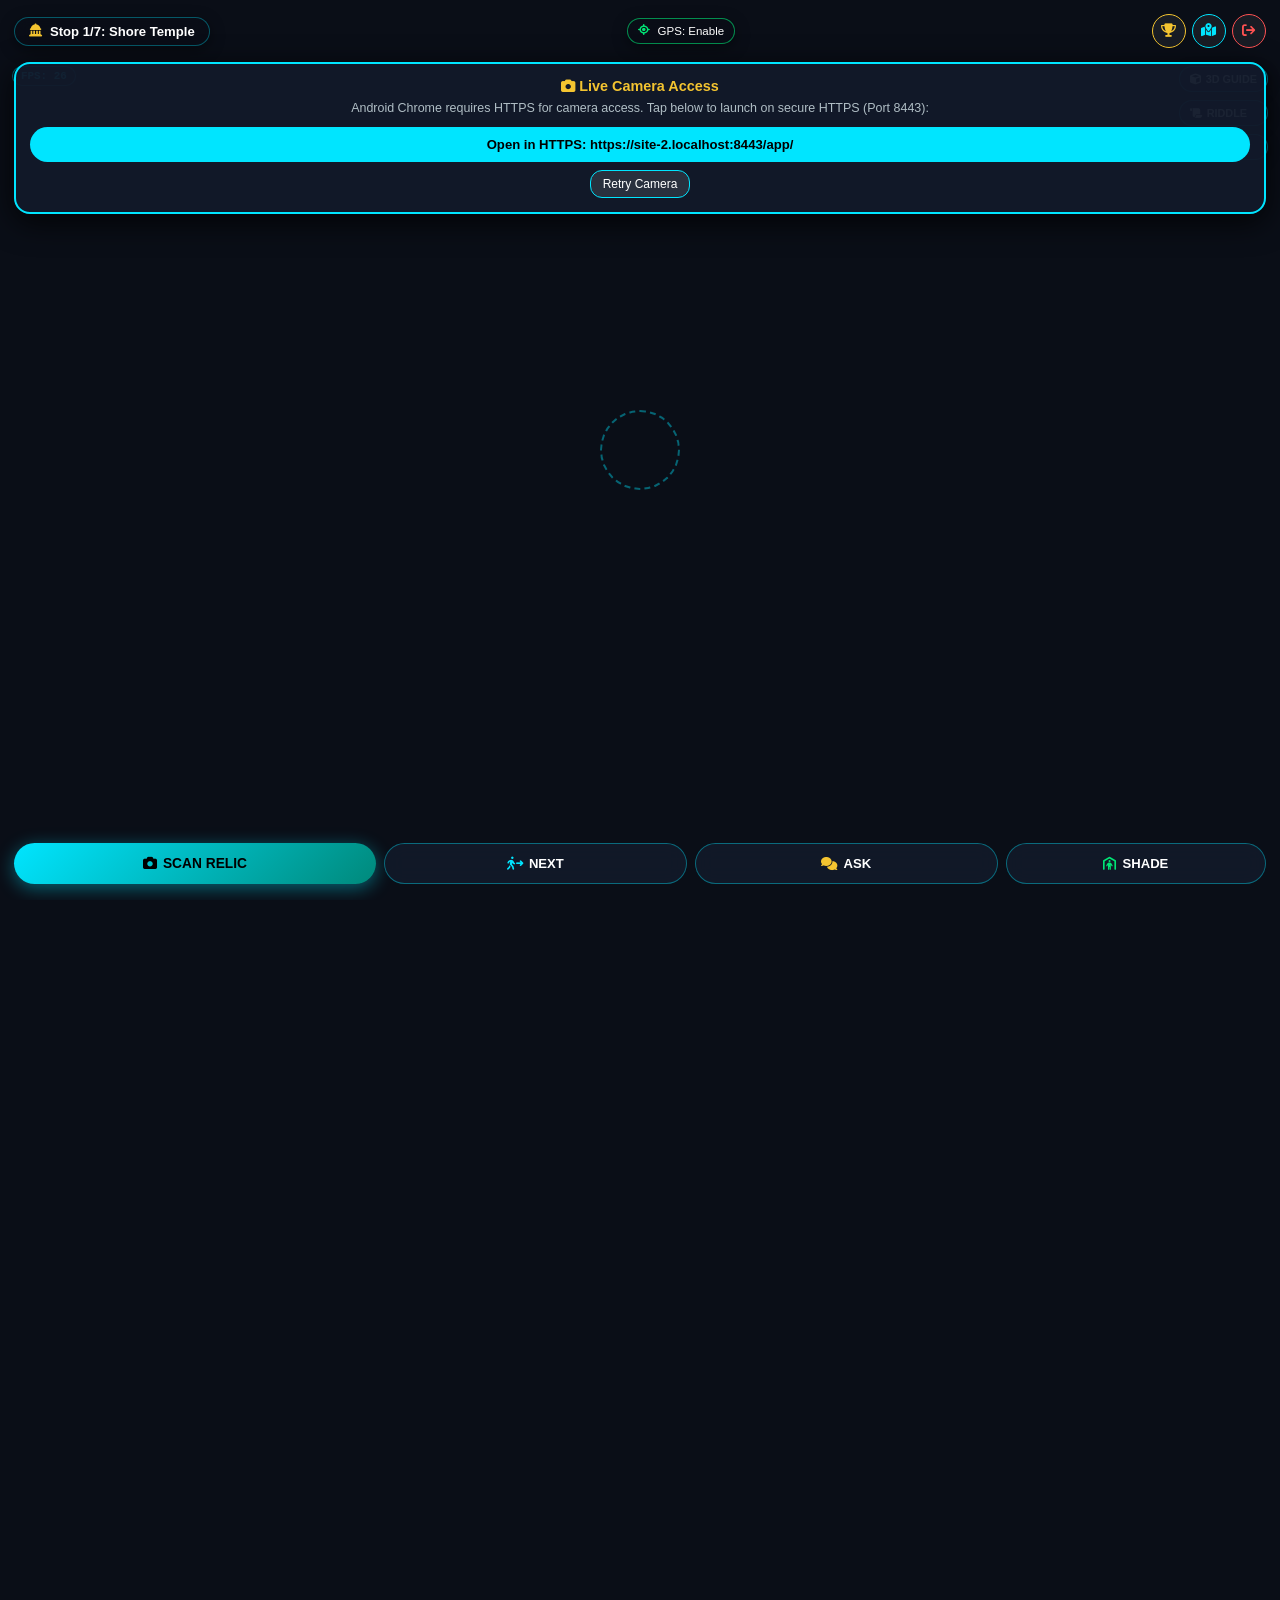
==== commit ed2cc035: "Tasks 3 & 4: full-res cards, Wikipedia attribution, extract_frames, model-estimate labels, Three.js " ====
--- a/src/frontend_webxr/index.html
+++ b/src/frontend_webxr/index.html
@@ -66,6 +66,11 @@
           <i class="fa-solid fa-arrow-right-from-bracket"></i>
         </button>
       </div>
+    </div>
+
+    <!-- Always-Visible Lightweight On-Screen FPS Counter -->
+    <div id="hud-fps-counter" style="position: absolute; top: 66px; left: 12px; z-index: 22; background: rgba(7, 12, 22, 0.78); border: 1px solid rgba(0, 229, 255, 0.45); color: #00e5ff; font-family: monospace; font-size: 0.68rem; font-weight: 700; padding: 3px 8px; border-radius: 10px; pointer-events: none;">
+      FPS: --
     </div>
 
     <!-- TUCKED FLOATING QUICK PILLS (Right Edge - Leaves Center Camera 100% Free) -->
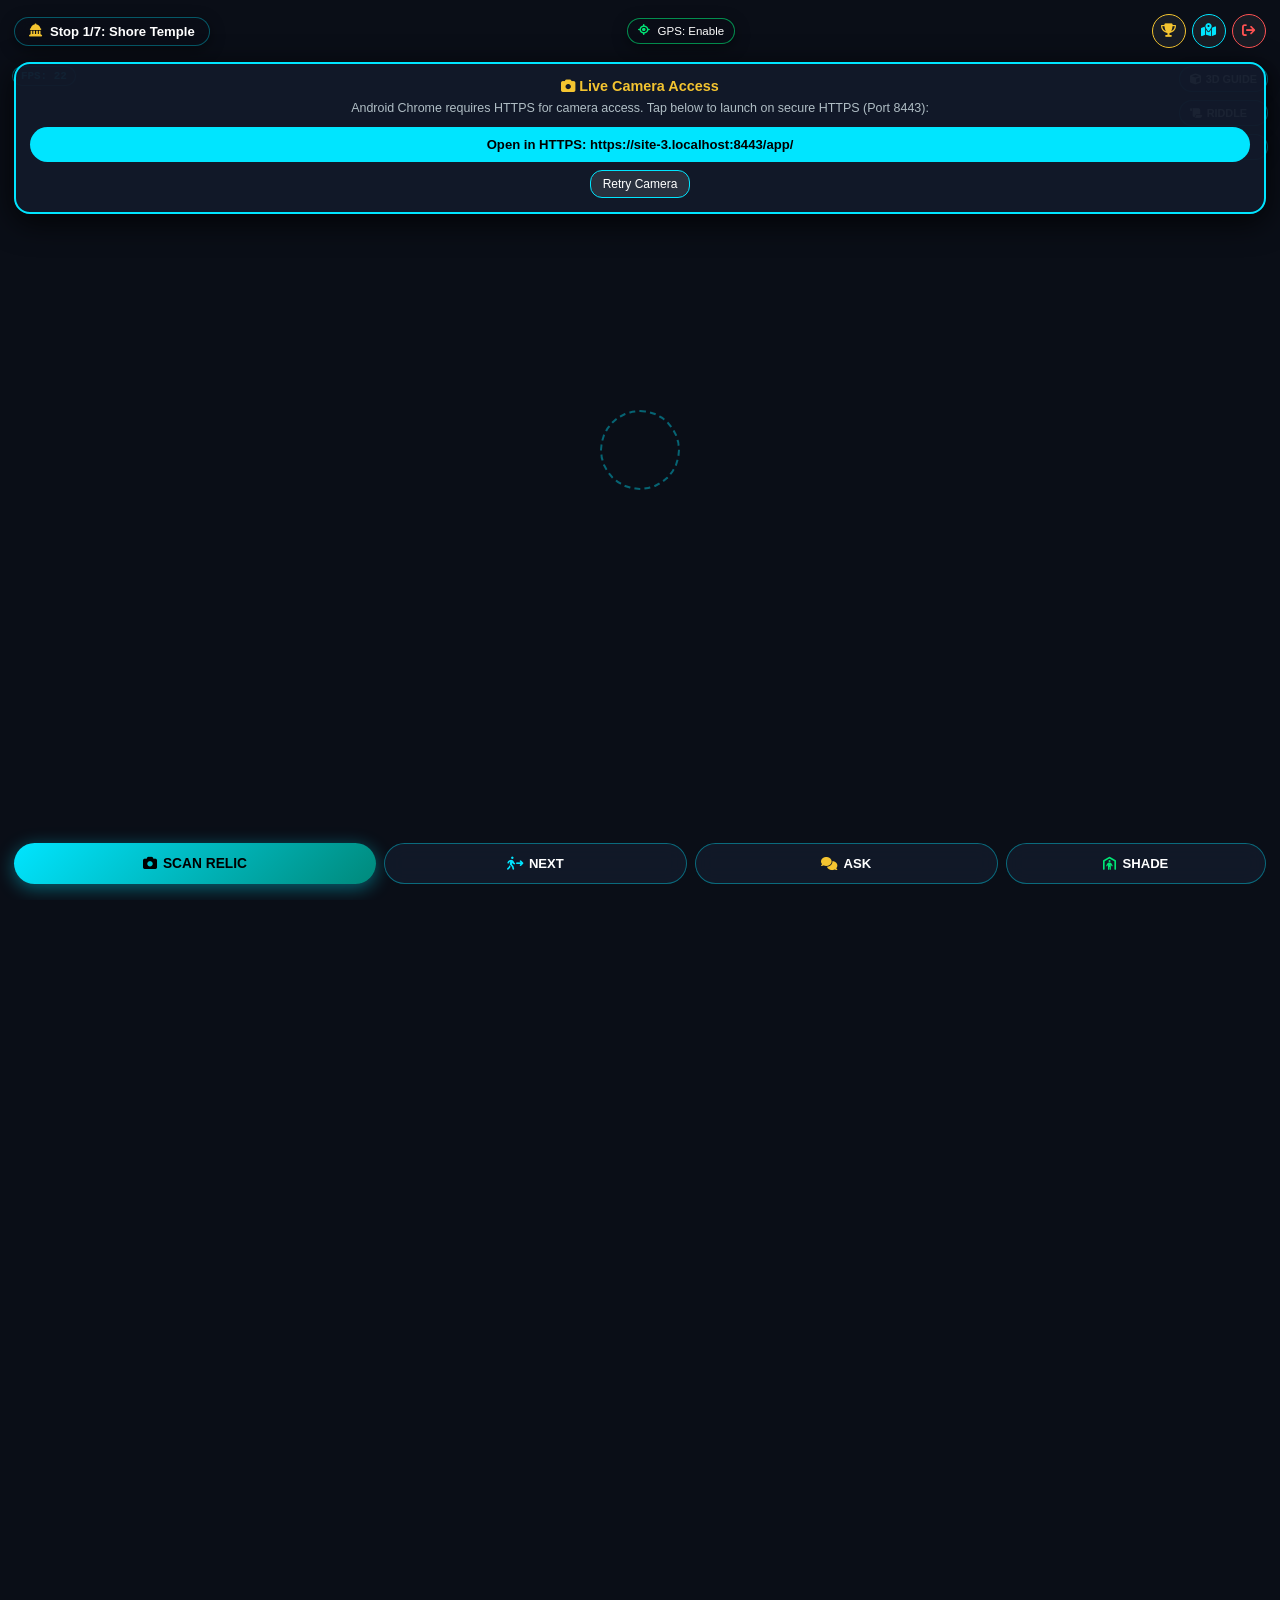
==== commit 01e36f4b: "fix(solar): implement NOAA solar position model and client date/hour wiring" ====
--- a/src/frontend_webxr/index.html
+++ b/src/frontend_webxr/index.html
@@ -190,9 +190,10 @@
         <button class="demo-stop-btn" data-step="6">S6 Varaha</button>
         <button class="demo-stop-btn" data-step="7">S7 Durga</button>
       </div>
-      <div style="display: flex; align-items: center; gap: 8px; font-size: 0.72rem; color: #b0bec5;">
-        <span>Sun: <strong id="demo-hour-label" style="color:#f4c430;">13:00</strong></span>
-        <input type="range" id="demo-hour-slider" min="9" max="16" step="0.5" value="13" style="flex: 1; accent-color: #00e676;">
+      <div style="display: flex; align-items: center; gap: 6px; font-size: 0.72rem; color: #b0bec5; flex-wrap: wrap;">
+        <input type="date" id="demo-date-input" value="2027-01-11" style="background: rgba(255,255,255,0.08); border: 1px solid #00e5ff; color: #fff; border-radius: 6px; padding: 2px 4px; font-size: 0.68rem;">
+        <span>IST: <strong id="demo-hour-label" style="color:#f4c430;">12:00</strong></span>
+        <input type="range" id="demo-hour-slider" min="6" max="18" step="0.5" value="12" style="flex: 1; min-width: 80px; accent-color: #00e676;">
         <button id="btn-demo-inspect-3d" style="background: rgba(0,229,255,0.2); border: 1px solid #00e5ff; color: #00e5ff; border-radius: 8px; padding: 3px 8px; font-size: 0.7rem; cursor: pointer;">3D Preview</button>
       </div>
     </div>
@@ -241,6 +242,12 @@
         <button class="btn-icon-circle" id="btn-close-map"><i class="fa-solid fa-xmark"></i></button>
       </div>
       <div class="modal-body">
+        <div style="display: flex; align-items: center; gap: 8px; font-size: 0.72rem; color: #b0bec5; margin-bottom: 8px; flex-wrap: wrap;">
+          <span>NOAA Date:</span>
+          <input type="date" id="map-date-input" value="2027-01-11" style="background: rgba(255,255,255,0.08); border: 1px solid #00e5ff; color: #fff; border-radius: 6px; padding: 2px 6px; font-size: 0.7rem;">
+          <span>IST <strong id="map-hour-label" style="color:#f4c430;">12:00</strong></span>
+          <input type="range" id="map-hour-slider" min="6" max="18" step="0.5" value="12" style="flex: 1; min-width: 90px; accent-color: #00e676;">
+        </div>
         <div id="shade-savings-badge" style="background: rgba(0, 230, 118, 0.14); border: 1px solid #00e676; border-radius: 10px; padding: 6px 10px; font-size: 0.74rem; color: #e0f7fa; text-align: center; margin-bottom: 8px;">
           Computing Solar Sun vs. Shaded Route...
         </div>
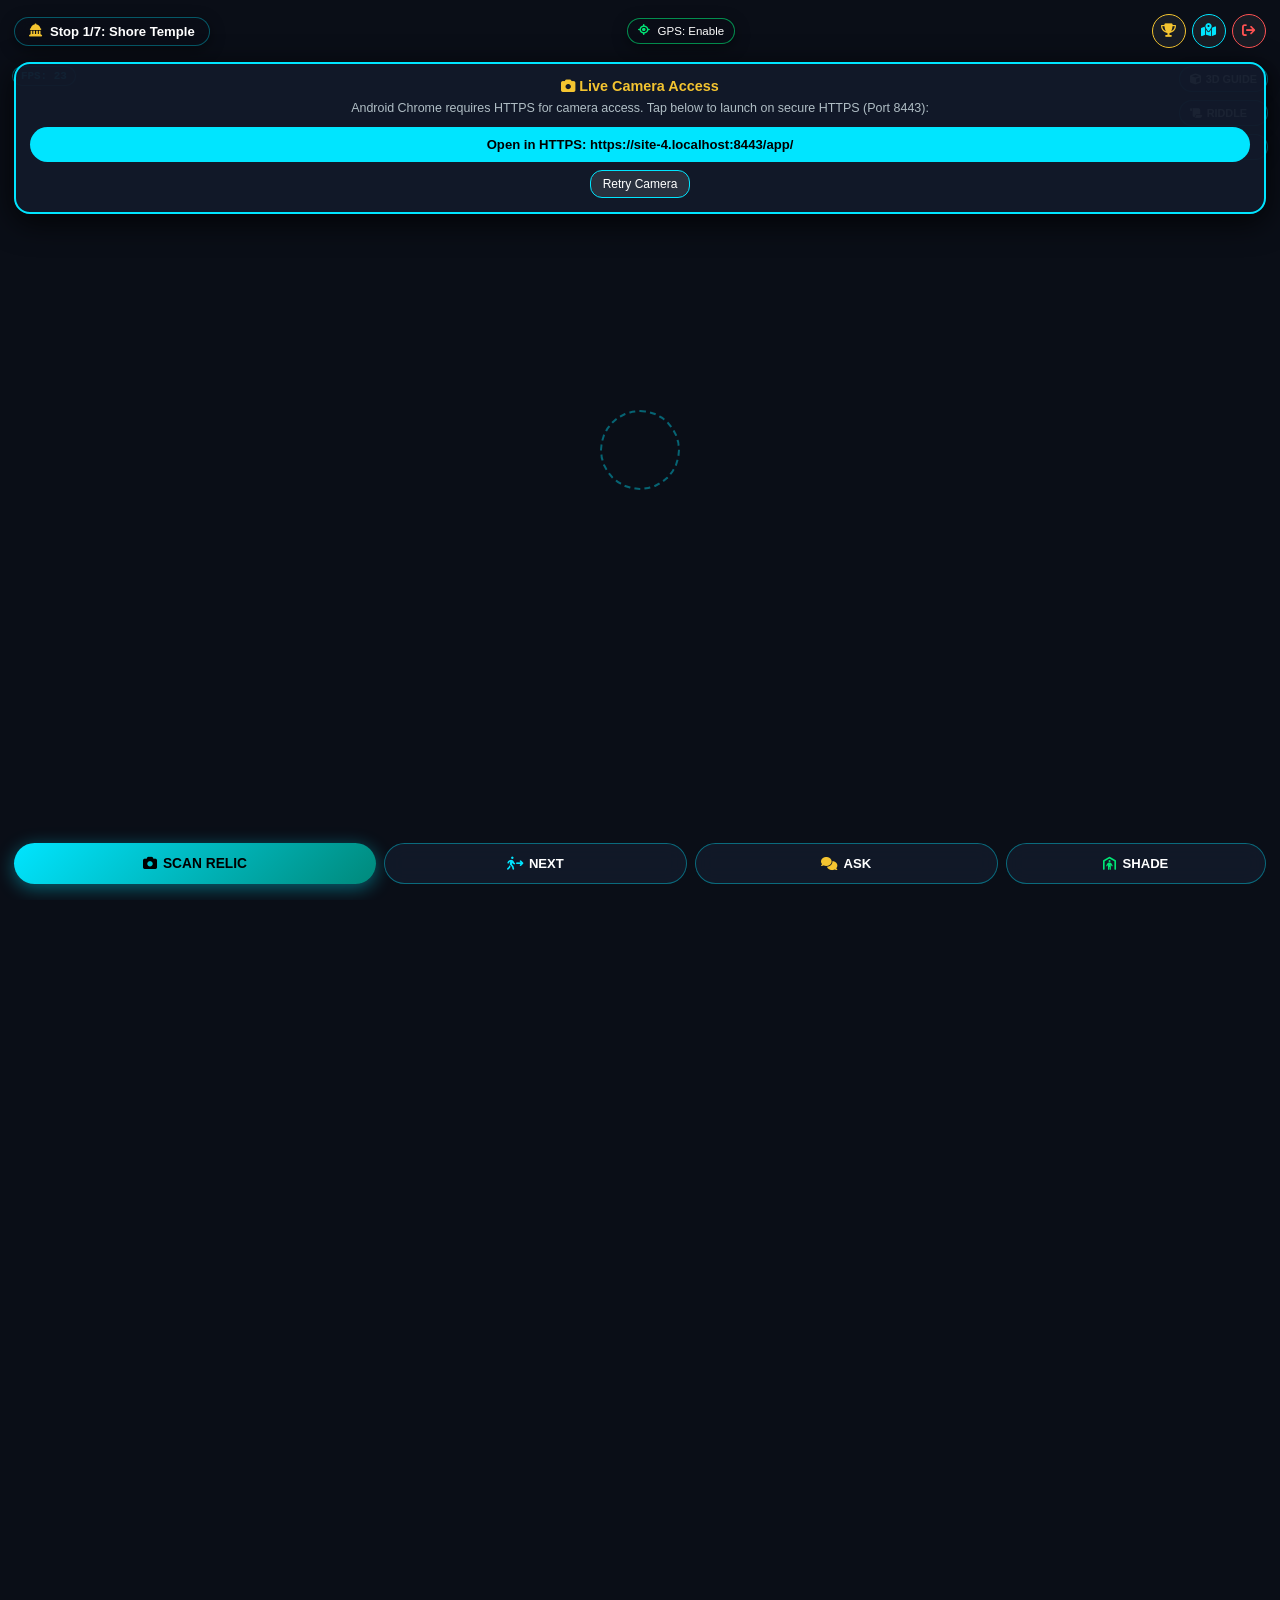
==== commit 97ce4143: "feat(osm,docs): use real OSM coordinates/distances, mark weights assumed, add known limitations" ====
--- a/src/frontend_webxr/index.html
+++ b/src/frontend_webxr/index.html
@@ -258,8 +258,8 @@
           <span><i class="fa-solid fa-circle" style="color: #00e676;"></i> Shaded Canopy</span>
         </div>
         <div style="background: rgba(255,255,255,0.05); border-radius: 12px; padding: 10px; margin-top: 8px; font-size: 0.78rem; color: #b0bec5; line-height: 1.4;">
-          <div id="next-stop-meta" style="color: #00e5ff; font-weight: 600; margin-bottom: 4px;">Walk: ~47m • HIGH SHADE</div>
-          <div id="map-route-detail">Tap SHADE anytime to highlight the coolest covered route toward Banyan Canopy & Bastion.</div>
+          <div id="next-stop-meta" style="color: #00e5ff; font-weight: 600; margin-bottom: 4px;">Next: ~255.0m (OSM walk) • ASSUMED COASTAL PATH</div>
+          <div id="map-route-detail">Tap SHADE anytime to highlight the illustrative assumed-shade route (OpenStreetMap distances + assumed canopy weights, not measured sun).</div>
         </div>
       </div>
     </div>
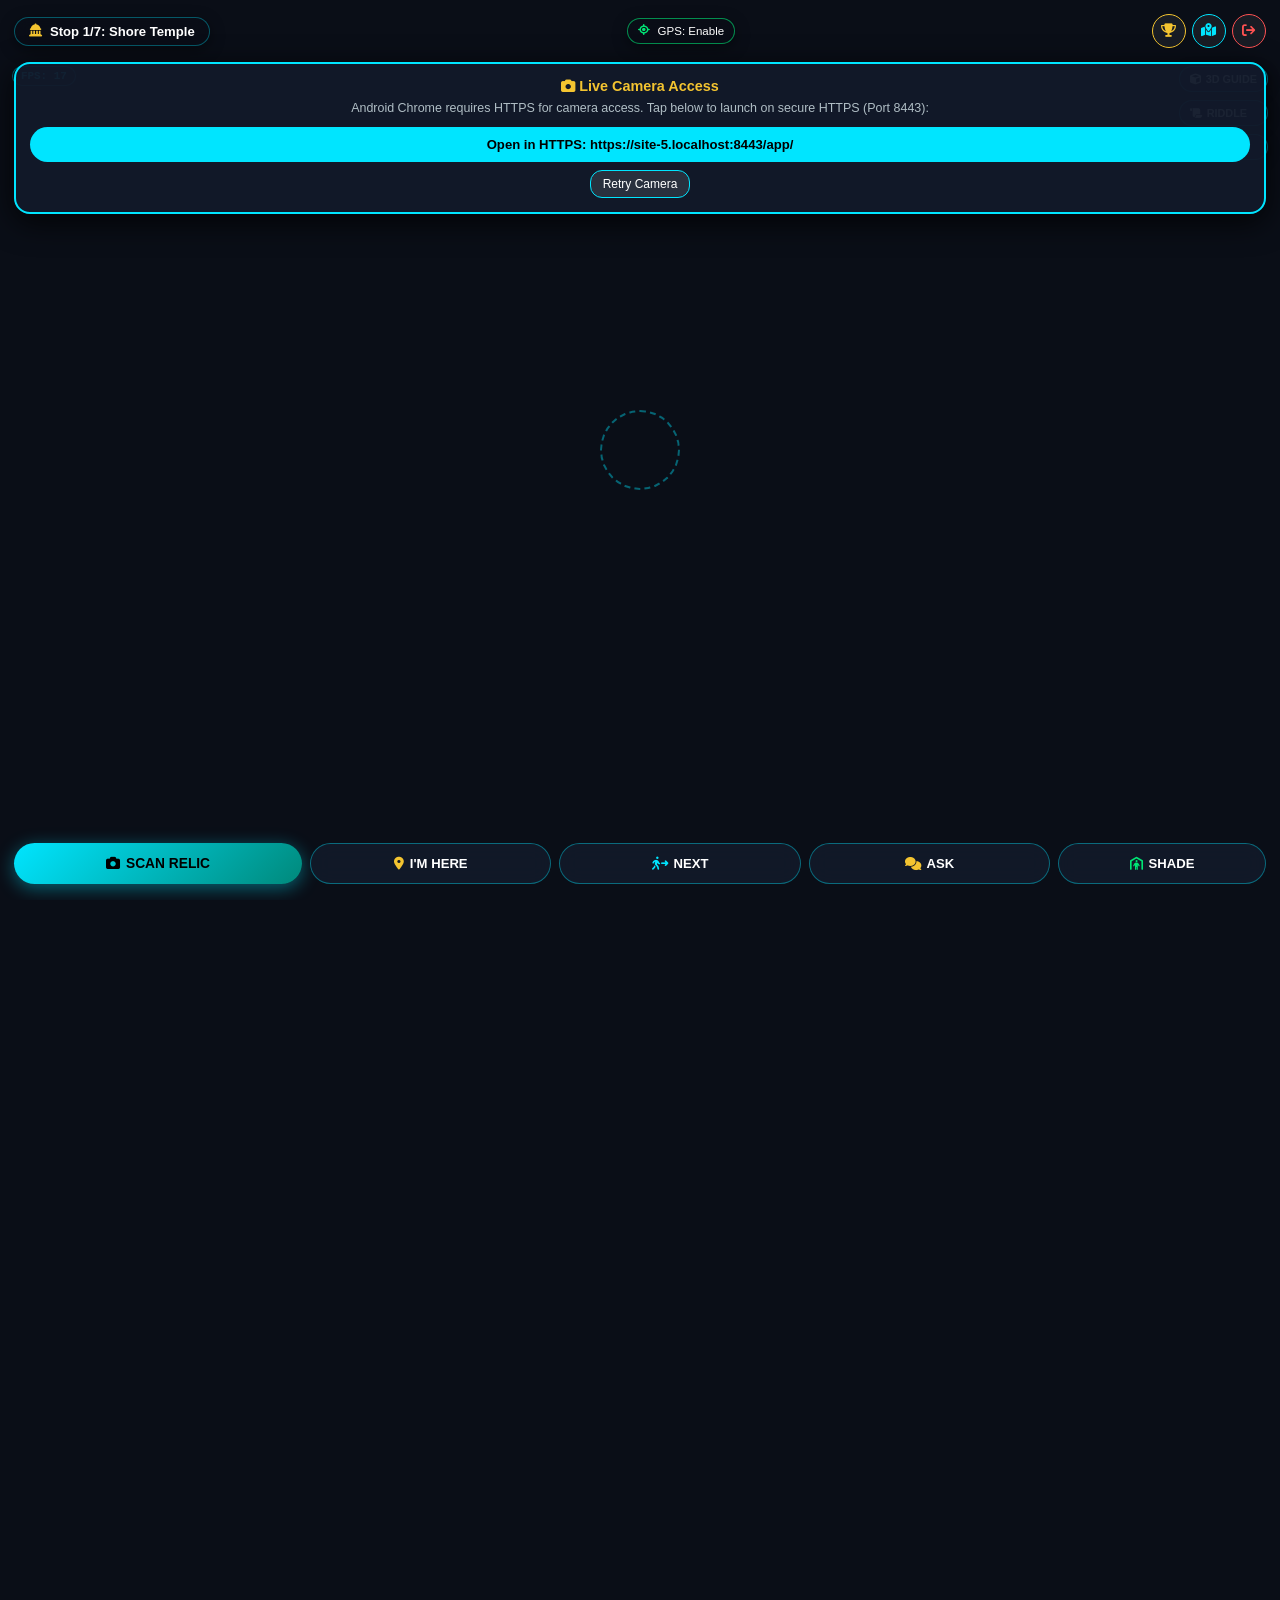
==== commit 1344bb4a: "feat(geofence,webxr,audio): add per-stop radii, manual check-in, hide GLB, update trail & docs" ====
--- a/src/frontend_webxr/index.html
+++ b/src/frontend_webxr/index.html
@@ -154,6 +154,11 @@
         <span>SCAN RELIC</span>
       </button>
 
+      <button class="secondary-action-btn" id="btn-im-here-current" title="Manual arrival check-in without GPS">
+        <i class="fa-solid fa-location-dot" style="color: #f4c430;"></i>
+        <span>I'M HERE</span>
+      </button>
+
       <button class="secondary-action-btn" id="btn-advance-stop">
         <i class="fa-solid fa-person-walking-arrow-right" style="color: #00e5ff;"></i>
         <span>NEXT</span>
@@ -173,7 +178,7 @@
     <!-- JURY TABLE INDOOR DEMO DRAWER (?demo=1 or triple-tap GPS pill) -->
     <div id="jury-demo-drawer" class="demo-drawer" style="display: none;">
       <div style="display: flex; justify-content: space-between; align-items: center; margin-bottom: 8px;">
-        <strong style="color: #f4c430; font-size: 0.78rem;"><i class="fa-solid fa-sliders"></i> JURY TABLE DEMO MODE</strong>
+        <strong style="color: #f4c430; font-size: 0.78rem;"><i class="fa-solid fa-sliders"></i> DEMO MODE (Sim GPS & Solar Time)</strong>
         <div style="font-size: 0.7rem; color: #00e5ff; font-family: monospace;">
           <span id="demo-fps-readout">60 FPS</span> • Vision <span id="demo-vision-latency">-- ms</span>
         </div>
@@ -194,7 +199,7 @@
         <input type="date" id="demo-date-input" value="2027-01-11" style="background: rgba(255,255,255,0.08); border: 1px solid #00e5ff; color: #fff; border-radius: 6px; padding: 2px 4px; font-size: 0.68rem;">
         <span>IST: <strong id="demo-hour-label" style="color:#f4c430;">12:00</strong></span>
         <input type="range" id="demo-hour-slider" min="6" max="18" step="0.5" value="12" style="flex: 1; min-width: 80px; accent-color: #00e676;">
-        <button id="btn-demo-inspect-3d" style="background: rgba(0,229,255,0.2); border: 1px solid #00e5ff; color: #00e5ff; border-radius: 8px; padding: 3px 8px; font-size: 0.7rem; cursor: pointer;">3D Preview</button>
+        <button id="btn-demo-inspect-3d" style="background: rgba(0,229,255,0.2); border: 1px solid #00e5ff; color: #00e5ff; border-radius: 8px; padding: 3px 8px; font-size: 0.7rem; cursor: pointer;">Photo + Facts</button>
       </div>
     </div>
 
@@ -258,8 +263,12 @@
           <span><i class="fa-solid fa-circle" style="color: #00e676;"></i> Shaded Canopy</span>
         </div>
         <div style="background: rgba(255,255,255,0.05); border-radius: 12px; padding: 10px; margin-top: 8px; font-size: 0.78rem; color: #b0bec5; line-height: 1.4;">
-          <div id="next-stop-meta" style="color: #00e5ff; font-weight: 600; margin-bottom: 4px;">Next: ~255.0m (OSM walk) • ASSUMED COASTAL PATH</div>
+          <div id="next-stop-meta" style="color: #00e5ff; font-weight: 600; margin-bottom: 4px;">Next: ~255.0m (3.6 min) • One-way trail: 4.13 km (~59 min walk)</div>
           <div id="map-route-detail">Tap SHADE anytime to highlight the illustrative assumed-shade route (OpenStreetMap distances + assumed canopy weights, not measured sun).</div>
+        </div>
+        <div style="margin-top: 8px;">
+          <div style="font-size: 0.7rem; color: #8ba2bd; margin-bottom: 4px;">Manual Check-In ("I'm here" — bypasses unverified GPS geofence):</div>
+          <div id="manual-checkin-grid" style="display: grid; grid-template-columns: repeat(auto-fit, minmax(125px, 1fr)); gap: 5px;"></div>
         </div>
       </div>
     </div>
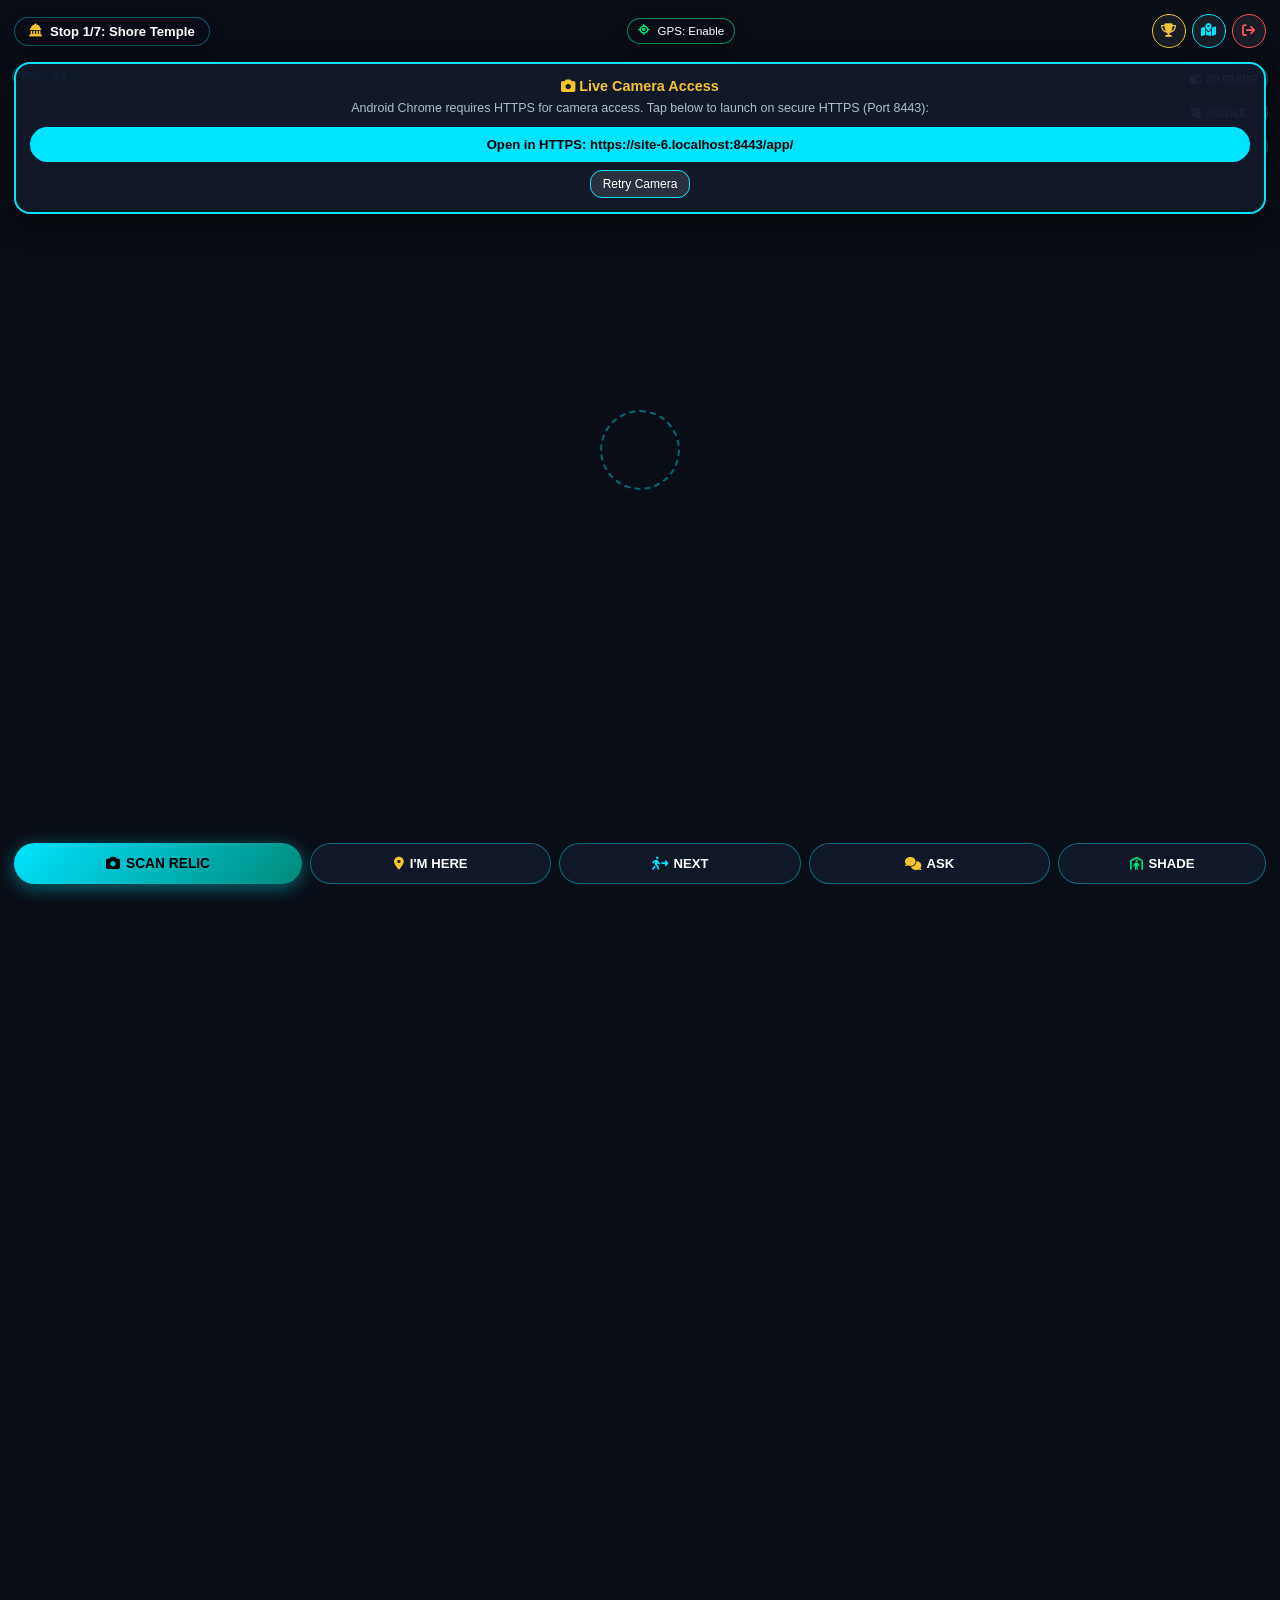
==== commit 9e5b94ab: "fix(unity,webxr,backend): preserve kiosk scene, retry radii, facts-only S1/S6, favicon" ====
--- a/src/frontend_webxr/index.html
+++ b/src/frontend_webxr/index.html
@@ -4,6 +4,7 @@
   <meta charset="UTF-8">
   <meta name="viewport" content="width=device-width, initial-scale=1.0, maximum-scale=1.0, user-scalable=no, viewport-fit=cover">
   <title>Lunar Aurora - Mahabalipuram WebXR Tour</title>
+  <link rel="icon" type="image/x-icon" href="/favicon.ico">
   <meta name="theme-color" content="#070b12">
 
   <!-- Font Awesome 6 (Local Offline Vendor) -->
@@ -87,6 +88,11 @@
         <i class="fa-solid fa-camera-retro"></i>
         <span>SNAP</span>
       </button>
+    </div>
+
+    <!-- Auto-arrival Fallback Banner (shown only if API geofence radii fail to load after retries) -->
+    <div id="geofence-fallback-banner" style="display: none; position: absolute; top: 96px; left: 12px; z-index: 24; background: rgba(180, 40, 40, 0.92); border: 1px solid #ff8a65; color: #fff; font-size: 0.72rem; font-weight: 700; padding: 5px 10px; border-radius: 10px;">
+      Auto-arrival unavailable, use I'M HERE
     </div>
 
     <!-- Subtle Center Focus Reticle -->
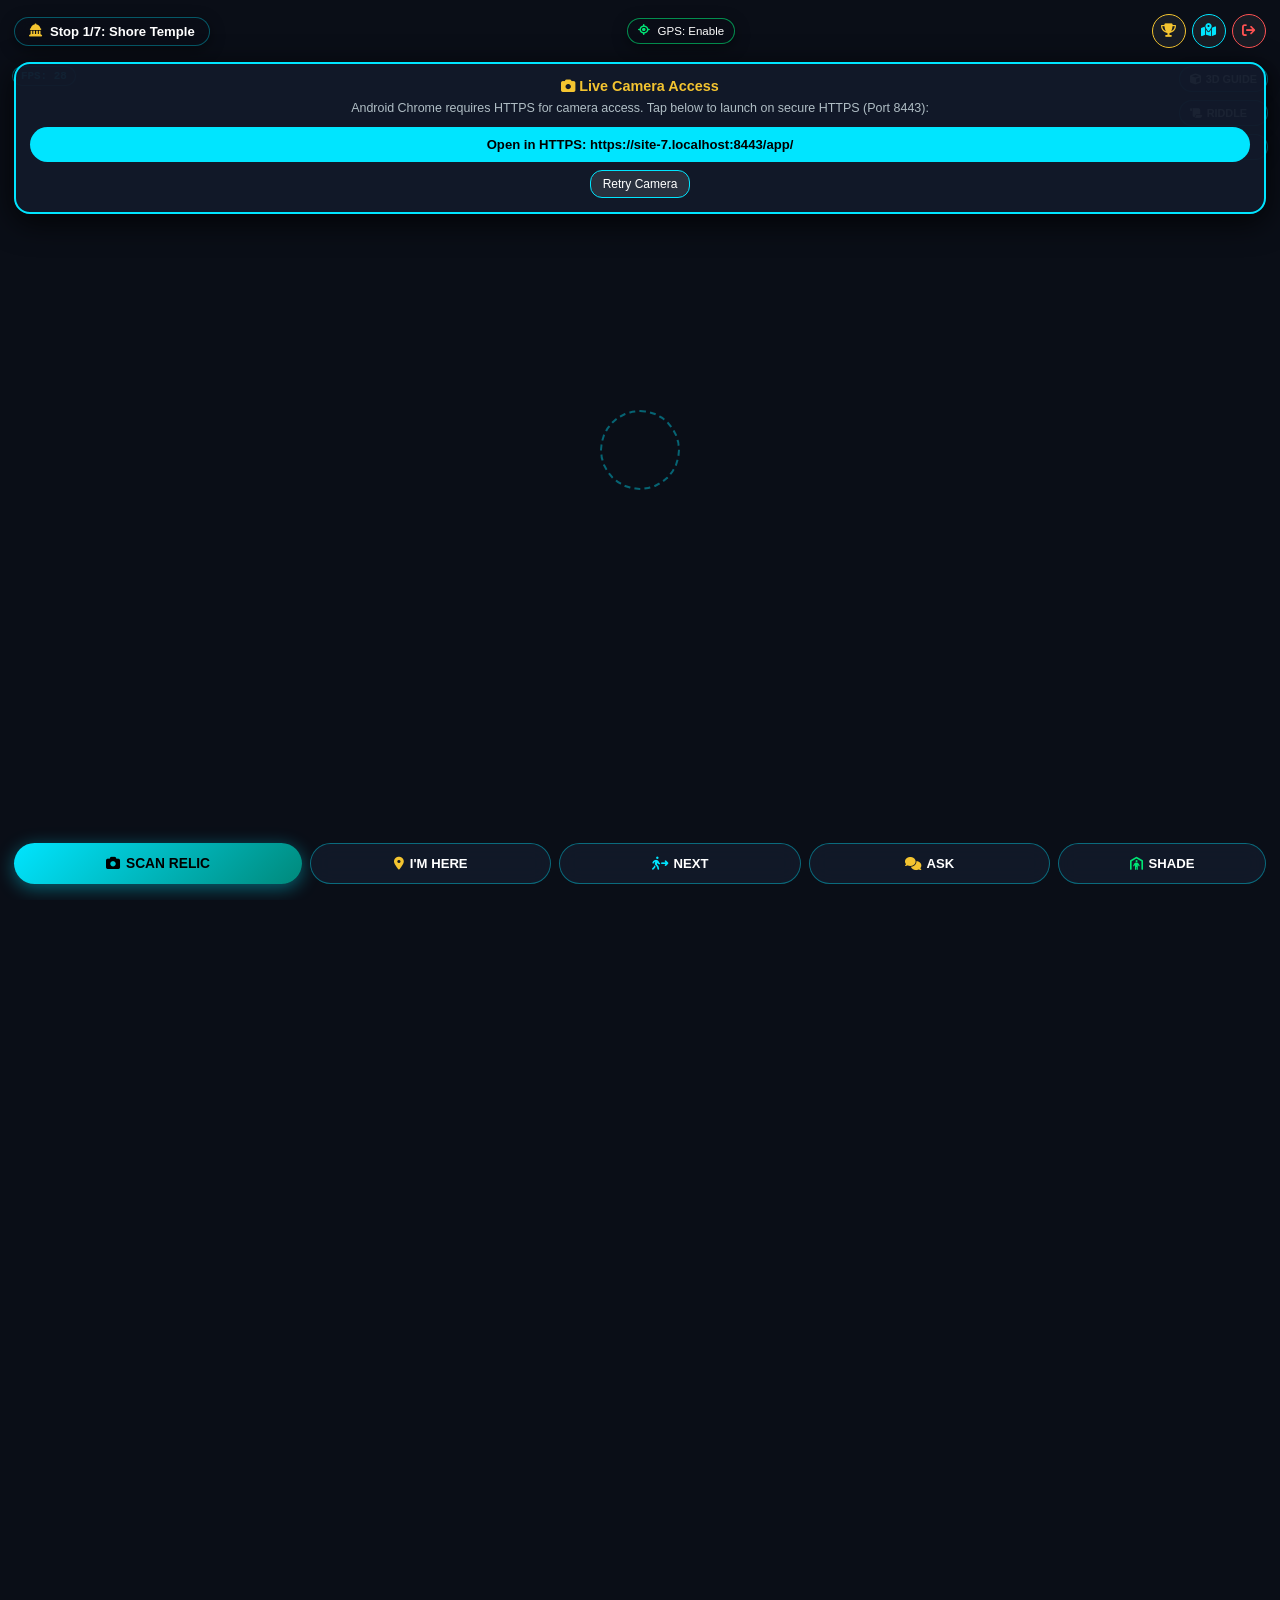
==== commit 4bcef3c4: "feat(vision,webxr): add TF.js parity check, optional class GLB loader, and Draco decoder" ====
--- a/src/frontend_webxr/index.html
+++ b/src/frontend_webxr/index.html
@@ -11,9 +11,10 @@
   <link rel="stylesheet" href="vendor/fontawesome/css/all.min.css">
   <link rel="stylesheet" href="css/style.css">
 
-  <!-- Three.js (r128) & GLTFLoader (Local Offline Vendor) -->
+  <!-- Three.js (r128), GLTFLoader & DRACOLoader (Local Offline Vendor) -->
   <script src="vendor/three/three.min.js"></script>
   <script src="vendor/three/GLTFLoader.js"></script>
+  <script src="vendor/three/DRACOLoader.js"></script>
 
   <!-- TensorFlow.js (Local Offline Vendor) -->
   <script src="vendor/tfjs/tf.min.js"></script>
@@ -98,19 +99,20 @@
     <!-- Subtle Center Focus Reticle -->
     <div class="point-know-crosshair" id="hud-crosshair"></div>
 
-    <!-- ON-DEMAND 3D ERA RECONSTRUCTION SLIDER (Only shown for shore_temple_vimana Illustrative model) -->
+    <!-- ON-DEMAND 3D RECONSTRUCTION SLIDER (Only shown when optional assets/models/<class_id>.glb exists) -->
     <div id="era-reconstruction-panel" class="era-panel" style="display: none;">
       <div style="display: flex; align-items: center; justify-content: space-between; margin-bottom: 6px;">
         <div style="font-size: 0.8rem; font-weight: 700; color: #00e5ff;">
-          <i class="fa-solid fa-cubes"></i> <span id="era-model-title">Illustrative model</span>
+          <i class="fa-solid fa-cubes"></i> <span id="era-model-title">Monument</span>
+          <span id="era-model-attribution" style="color: #f4c430; font-size: 0.72rem; margin-left: 4px;">Model by Team Lunar Aurora - stylised</span>
           <span id="era-model-latency" style="color: #00e676; font-size: 0.7rem; margin-left: 6px;"></span>
         </div>
         <button id="btn-close-era-panel" class="era-close-btn" title="Dismiss 3D Model">
           <i class="fa-solid fa-xmark"></i>
         </button>
       </div>
-      <div style="font-size: 0.68rem; color: #ffca28; margin-bottom: 5px;">
-        Illustrative placeholder geometry — not an archaeological 3D scan.
+      <div id="era-model-note" style="font-size: 0.68rem; color: #ffca28; margin-bottom: 5px;">
+        Not a survey-accurate reconstruction.
       </div>
       <div style="display: flex; align-items: center; gap: 10px; font-size: 0.72rem; color: #cfd8dc;">
         <span>Wireframe</span>
